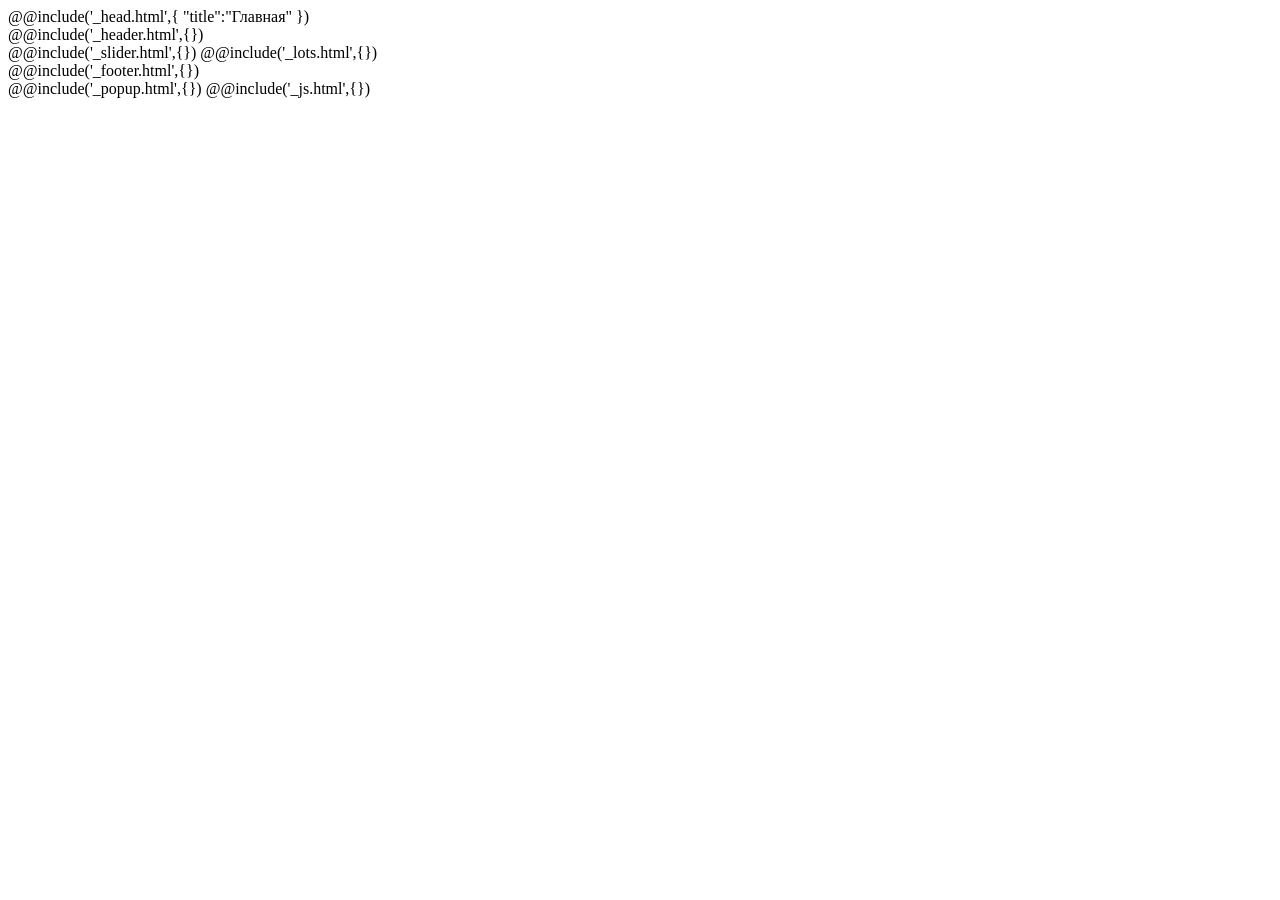
==== #src/index.html @ 1652ad8d "commit 1" ====
<!DOCTYPE html>
<html lang="ru">

@@include('_head.html',{
"title":"Главная"
})

<body>
	<div class="wrapper">
		@@include('_header.html',{})
		<main class="page">
			@@include('_slider.html',{})
			@@include('_lots.html',{})
		</main>
		@@include('_footer.html',{})
	</div>
	@@include('_popup.html',{})
	@@include('_js.html',{})

</body>

</html>
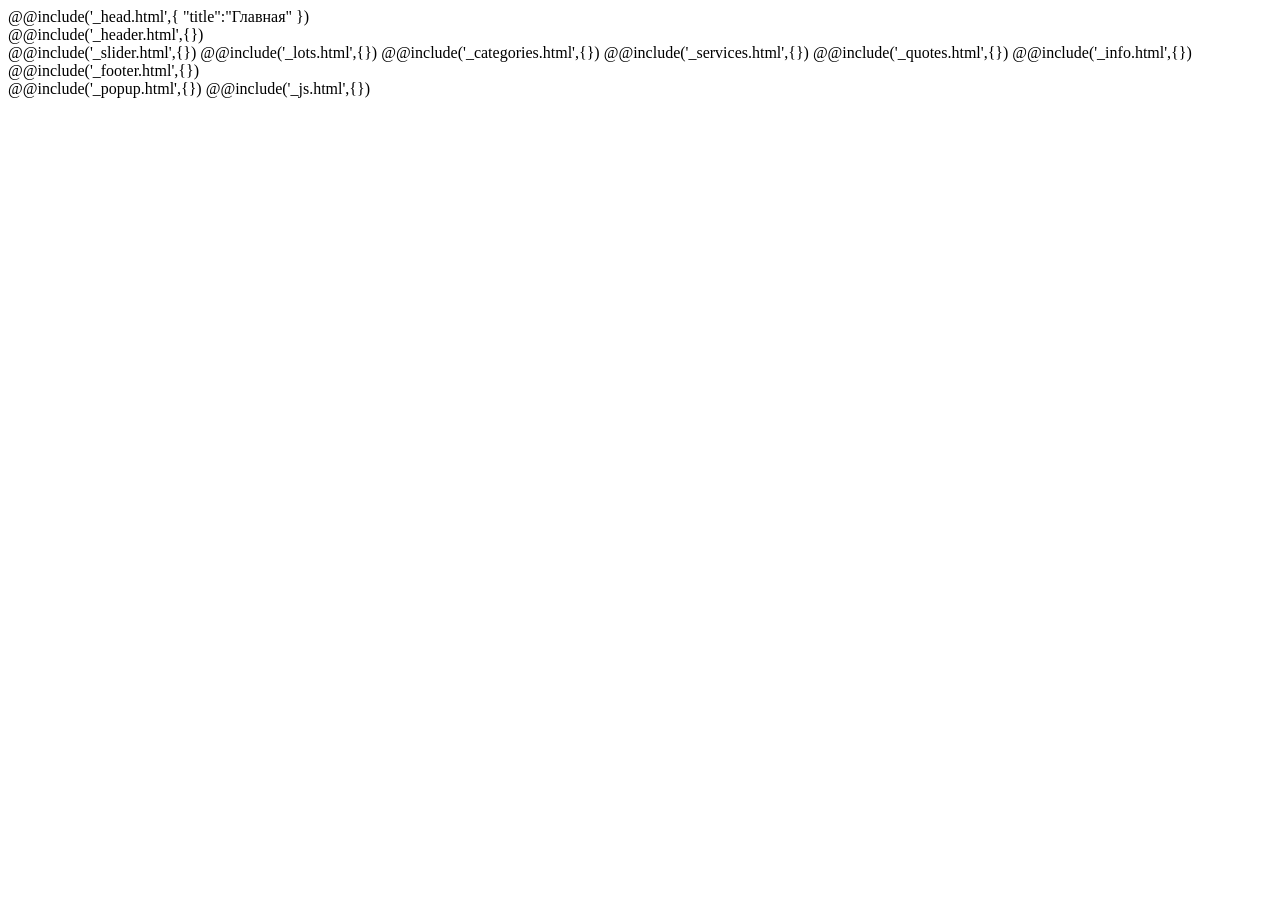
==== commit 9f80fa62: "123" ====
--- a/#src/index.html
+++ b/#src/index.html
@@ -11,6 +11,10 @@
 		<main class="page">
 			@@include('_slider.html',{})
 			@@include('_lots.html',{})
+			@@include('_categories.html',{})
+			@@include('_services.html',{})
+			@@include('_quotes.html',{})
+			@@include('_info.html',{})
 		</main>
 		@@include('_footer.html',{})
 	</div>
